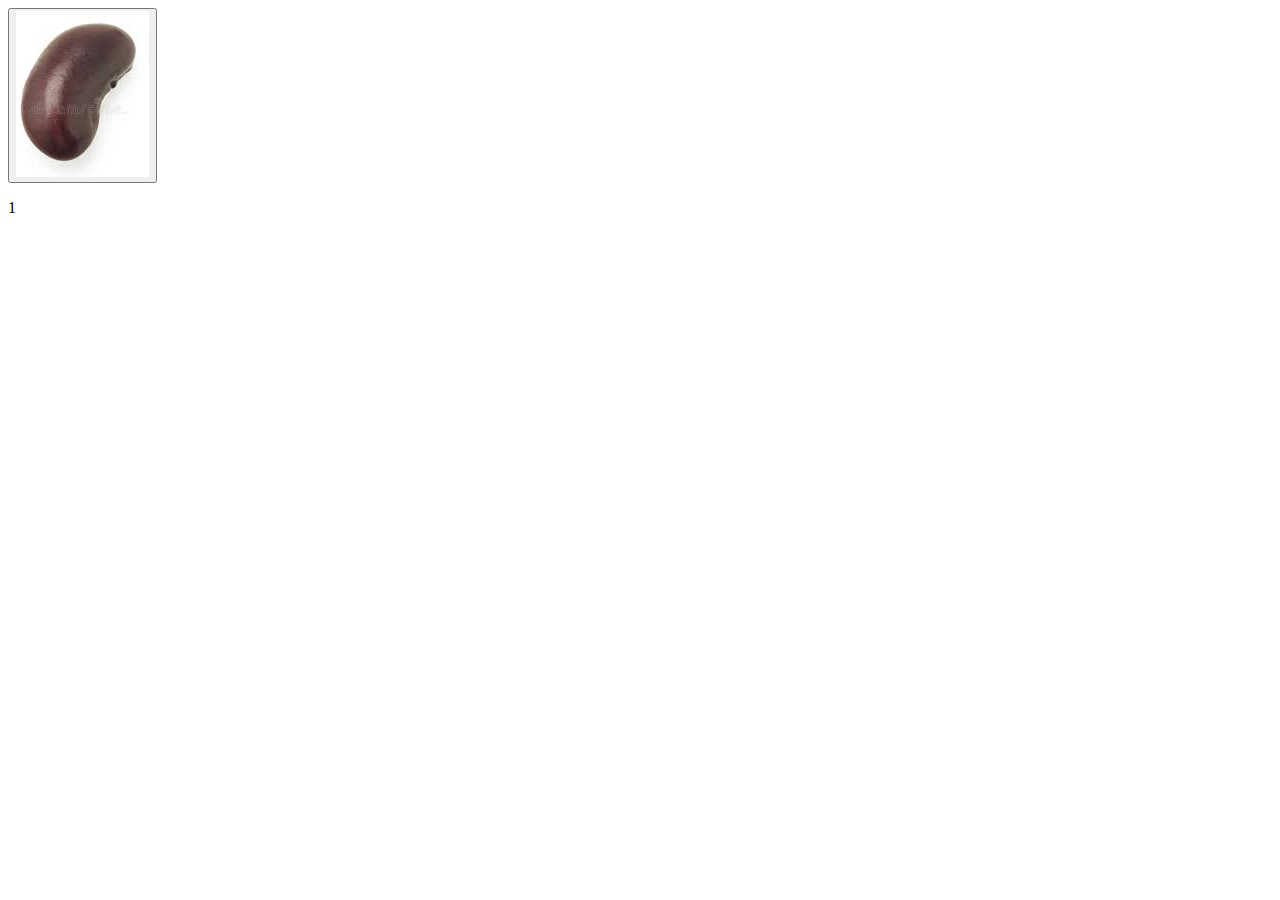
==== Bean-Clicker/game.html @ 335a233f "Changed website to a game website dedicated to (soon to be) many games and added a Tic Tac Toe game." ====
<!DOCTYPE html>
<html>

<head>
  <meta charset="utf-8">
  <meta name="viewport" content="width=device-width">
  <title>replit</title>
  <link href="style.css" rel="stylesheet" type="text/css" />
</head>


<body>

  <button onclick="clicky()">
  <img src="./images/beans/UltiBean.jpeg">
    
  </button>
  <p id="beans">1</p>
  
  <script src="game.js"></script>

</body>

</html>
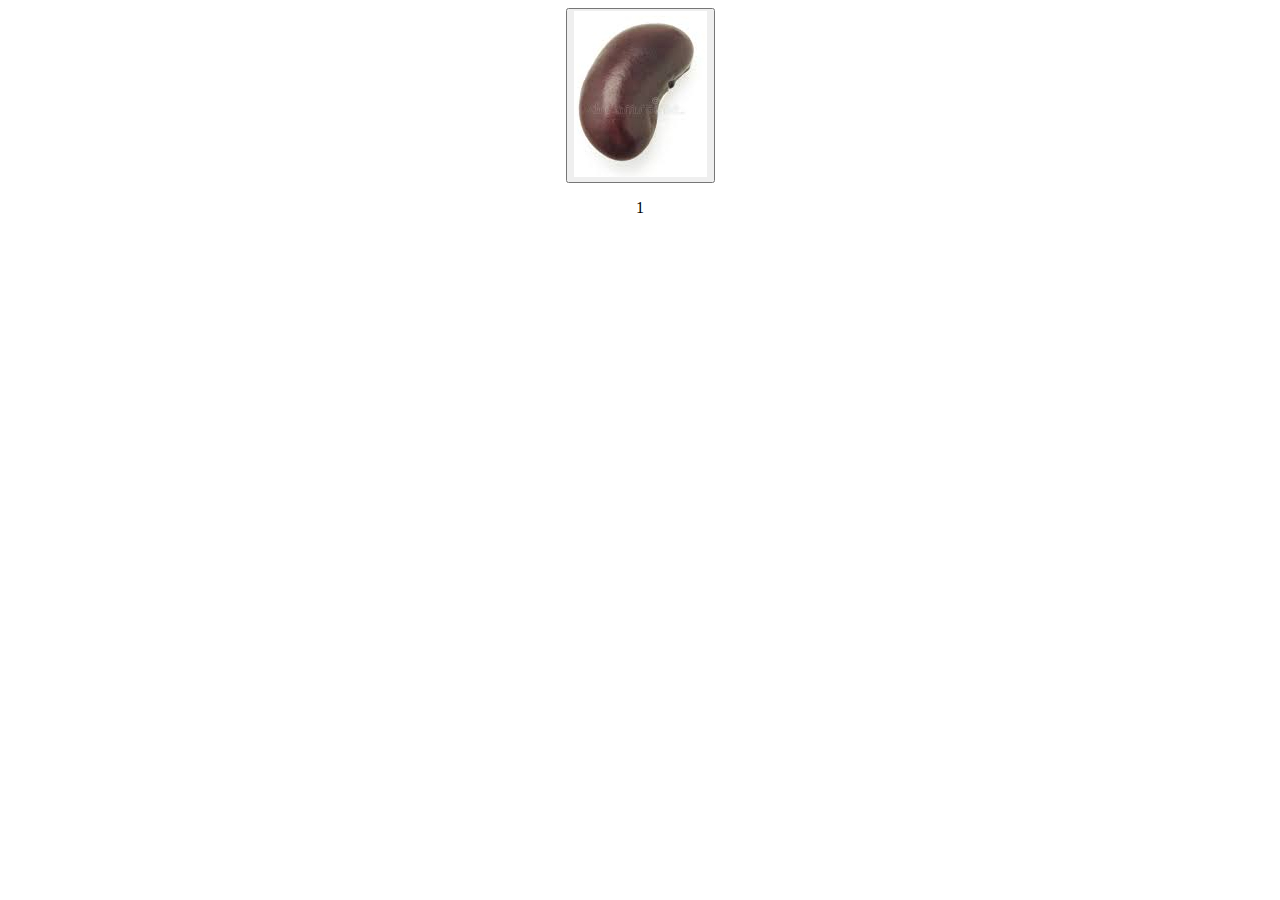
==== commit 6d2db4ac: "Minor changes to some code and added folder for Connect 4" ====
--- a/Bean-Clicker/game.html
+++ b/Bean-Clicker/game.html
@@ -11,11 +11,14 @@
 
 <body>
 
-  <button onclick="clicky()">
+
+  <center><button onclick="clicky()">
   <img src="./images/beans/UltiBean.jpeg">
+
+  </center>
     
   </button>
-  <p id="beans">1</p>
+  <center><p id="beans">1</p></center>
   
   <script src="game.js"></script>
 
